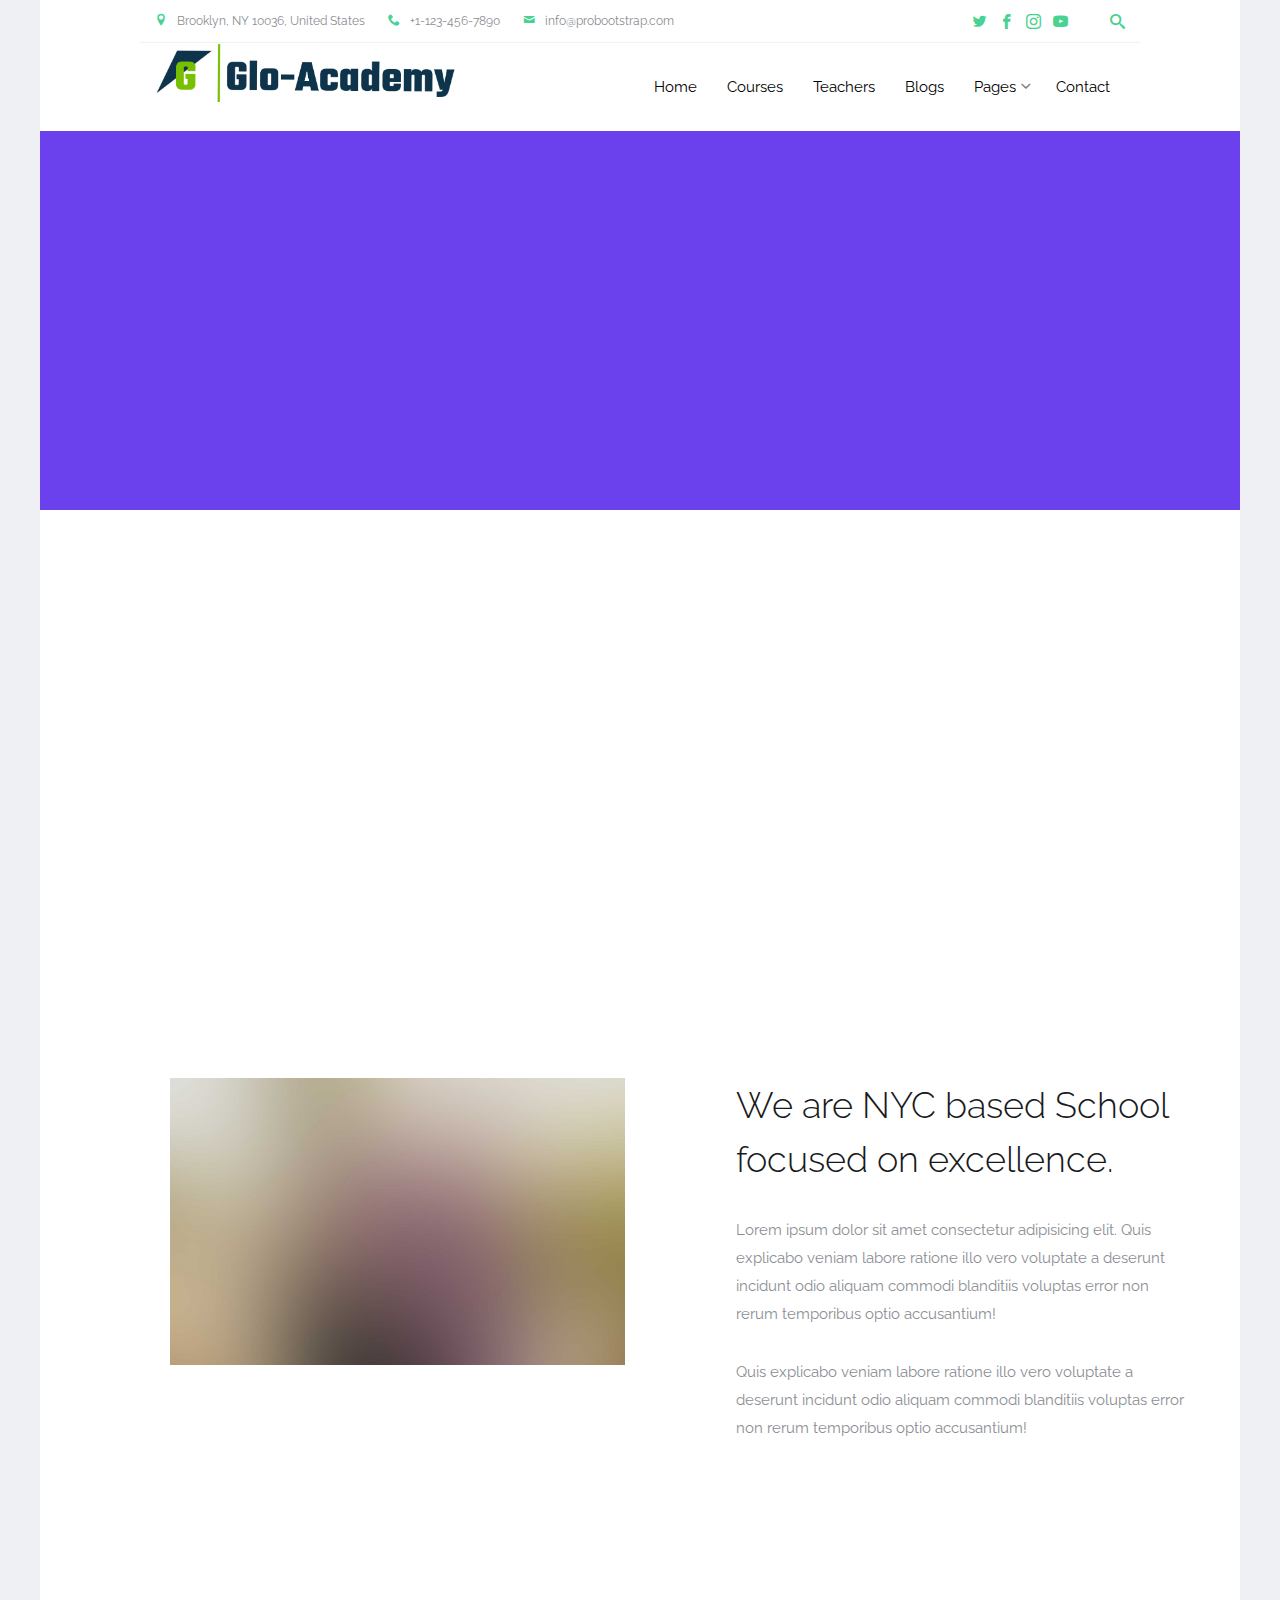
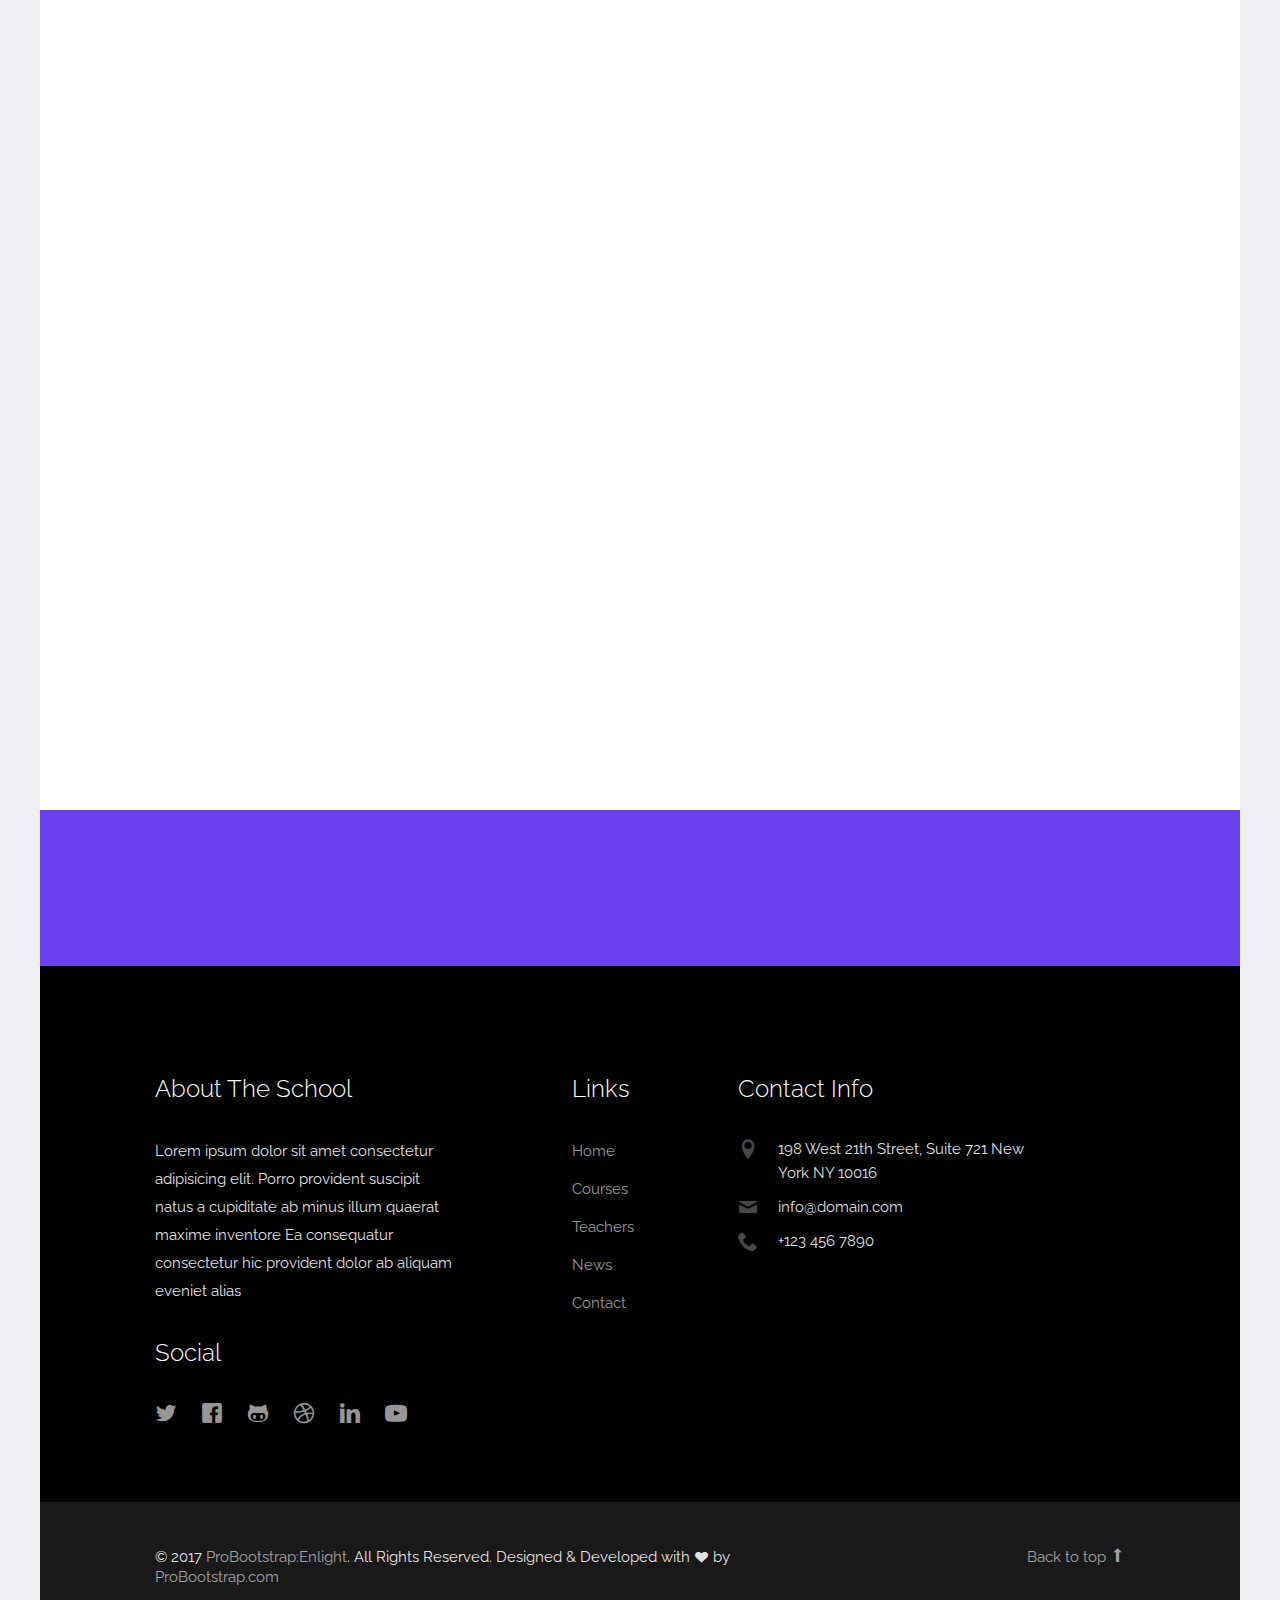
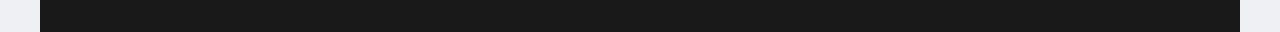
==== about.html @ 47e0570c "My first commit" ====
<!DOCTYPE html>

<!-- 
  Theme Name: Enlight
  Theme URL: https://probootstrap.com/enlight-free-education-responsive-bootstrap-website-template
  Author: ProBootstrap.com
  Author URL: https://probootstrap.com
  License: Released for free under the Creative Commons Attribution 3.0 license (probootstrap.com/license)
-->
<html lang="en">
  <head>
    <meta charset="utf-8">
    <meta name="viewport" content="width=device-width, initial-scale=1">
    <title>About:Glo-Academy </title>
    <meta name="description" content="Free Bootstrap Theme by ProBootstrap.com">
    <meta name="keywords" content="free website templates, free bootstrap themes, free template, free bootstrap, free website template">
    
    <link href="https://fonts.googleapis.com/css?family=Raleway:300,400,500,700|Open+Sans" rel="stylesheet">
    <link rel="stylesheet" href="css/styles-merged.css">
    <link rel="stylesheet" href="css/style.min.css">
    <link rel="stylesheet" href="css/custom.css">

    <!--[if lt IE 9]>
      <script src="js/vendor/html5shiv.min.js"></script>
      <script src="js/vendor/respond.min.js"></script>
    <![endif]-->
  </head>
  <body>

    <div class="probootstrap-search" id="probootstrap-search">
      <a href="#" class="probootstrap-close js-probootstrap-close"><i class="icon-cross"></i></a>
      <form action="#">
        <input type="search" name="s" id="search" placeholder="Search a keyword and hit enter...">
      </form>
    </div>
    
    <div class="probootstrap-page-wrapper">
      <!-- Fixed navbar -->
      
      <div class="probootstrap-header-top">
        <div class="container">
          <div class="row">
            <div class="col-lg-9 col-md-9 col-sm-9 probootstrap-top-quick-contact-info">
              <span><i class="icon-location2"></i>Brooklyn, NY 10036, United States</span>
              <span><i class="icon-phone2"></i>+1-123-456-7890</span>
              <span><i class="icon-mail"></i>info@probootstrap.com</span>
            </div>
            <div class="col-lg-3 col-md-3 col-sm-3 probootstrap-top-social">
              <ul>
                <li><a href="#"><i class="icon-twitter"></i></a></li>
                <li><a href="#"><i class="icon-facebook2"></i></a></li>
                <li><a href="#"><i class="icon-instagram2"></i></a></li>
                <li><a href="#"><i class="icon-youtube"></i></a></li>
                <li><a href="#" class="probootstrap-search-icon js-probootstrap-search"><i class="icon-search"></i></a></li>
              </ul>
            </div>
          </div>
        </div>
      </div>
      <nav class="navbar navbar-default probootstrap-navbar">
        <div class="container">
          <div class="navbar-header">
            <div class="btn-more js-btn-more visible-xs">
              <a href="#"><i class="icon-dots-three-vertical "></i></a>
            </div>
            <button type="button" class="navbar-toggle collapsed" data-toggle="collapse" data-target="#navbar-collapse" aria-expanded="false" aria-controls="navbar">
              <span class="sr-only">Toggle navigation</span>
              <span class="icon-bar"></span>
              <span class="icon-bar"></span>
              <span class="icon-bar"></span>
            </button>
            <!-- <a class="navbar-brand" href="index.html" title="ProBootstrap:Glo-Academy">Glo-Academy</a> -->
            <a href="index.html" ><img style="width: 8cm;" src="./img/Glo-logo.png" alt="logo"></a>
          </div>

          <div id="navbar-collapse" class="navbar-collapse collapse">
            <ul class="nav navbar-nav navbar-right">
              <li><a href="index.html">Home</a></li>
              <li><a href="courses.html">Courses</a></li>
              <li><a href="teachers.html">Teachers</a></li>
              <li><a href="blogs.html">Blogs</a></li>
              <li class="dropdown">
                <a href="#" data-toggle="dropdown" class="dropdown-toggle">Pages</a>
                <ul class="dropdown-menu">
                  <li class="active"><a href="about.html">About Us</a></li>
                  <li><a href="courses.html">Courses</a></li>
                  <li><a href="course-single.html">Course Single</a></li>
                  <li><a href="gallery.html">Gallery</a></li>
                  <li class="dropdown-submenu dropdown">
                    <a href="#" data-toggle="dropdown" class="dropdown-toggle"><span>Sub Menu</span></a>
                    <ul class="dropdown-menu">
                      <li><a href="#">Second Level Menu</a></li>
                      <li><a href="#">Second Level Menu</a></li>
                      <li><a href="#">Second Level Menu</a></li>
                      <li><a href="#">Second Level Menu</a></li>
                    </ul>
                  </li>
                  <li><a href="news.html">News</a></li>
                </ul>
              </li>
              <li><a href="contact.html">Contact</a></li>
            </ul>
          </div>
        </div>
      </nav>
      
      <section class="probootstrap-section probootstrap-section-colored">
        <div class="container">
          <div class="row">
            <div class="col-md-12 text-left section-heading probootstrap-animate">
              <h1>About The School</h1>
            </div>
          </div>
        </div>
      </section>

      <section class="probootstrap-section">
        <div class="container">
          <div class="row">
            <div class="col-md-12">
              <div class="probootstrap-flex-block">
                <div class="probootstrap-text probootstrap-animate">
                  <div class="text-uppercase probootstrap-uppercase">History</div>
                  <h3>Take A Look at How We Begin</h3>
                  <p>glo-Academy is the Global Auto Systems Education Services unit that provides Package based / paced learning and training for all individuals at affordable rates and convenient times</p>
                  <p><a href="#" class="btn btn-primary">Learn More</a></p>
                </div>
                <div class="probootstrap-image probootstrap-animate" style="background-image: url(img/slider_4.jpg)">
                  <a href="https://vimeo.com/45830194" class="btn-video popup-vimeo"><i class="icon-play3"></i></a>
                </div>
              </div>
            </div>
          </div>
        </div>
      </section>


      
      
      <section class="probootstrap-section">
        <div class="container">
          
          <div class="col-md-6">
            <p>
              <img src="img/slider_1.jpg" alt="Free Bootstrap Template by ProBootstrap.com" class="img-responsive">
            </p>
          </div>
          <div class="col-md-6 col-md-push-1">
            <h2>We are NYC based School focused on excellence.</h2>
            <p>Lorem ipsum dolor sit amet consectetur adipisicing elit. Quis explicabo veniam labore ratione illo vero voluptate a deserunt incidunt odio aliquam commodi blanditiis voluptas error non rerum temporibus optio accusantium!</p>
            <p>Quis explicabo veniam labore ratione illo vero voluptate a deserunt incidunt odio aliquam commodi blanditiis voluptas error non rerum temporibus optio accusantium!</p>
          </div>
          

        </div>
      </section>


      <section class="probootstrap-section">
        <div class="container">
          <div class="row">
            <div class="col-md-6 col-md-offset-3 text-center section-heading probootstrap-animate">
              <h2>Why Choose Enlight School</h2>
              <p class="lead">Lorem ipsum dolor sit amet consectetur adipisicing elit. Iusto provident qui tempore natus quos quibusdam soluta at.</p>
            </div>
          </div>
          <div class="row">
            <div class="col-md-6">
              <div class="service left-icon probootstrap-animate">
                <div class="icon"><i class="icon-checkmark"></i></div>
                <div class="text">
                  <h3>Consectetur Adipisicing</h3>
                  <p>Lorem ipsum dolor sit amet consectetur adipisicing elit. Iusto provident qui tempore natus quos quibusdam soluta at.</p>
                </div>  
              </div>
              <div class="service left-icon probootstrap-animate">
                <div class="icon"><i class="icon-checkmark"></i></div>
                <div class="text">
                  <h3>Aliquid Dolorum Saepe</h3>
                  <p>Lorem ipsum dolor sit amet consectetur adipisicing elit. Iusto provident qui tempore natus quos quibusdam soluta at.</p>
                </div>
              </div>
              <div class="service left-icon probootstrap-animate">
                <div class="icon"><i class="icon-checkmark"></i></div>
                <div class="text">
                  <h3>Eveniet Tempora Anisi</h3>
                  <p>Lorem ipsum dolor sit amet consectetur adipisicing elit. Iusto provident qui tempore natus quos quibusdam soluta at.</p>
                </div>
              </div>
            </div>
            <div class="col-md-6">
              <div class="service left-icon probootstrap-animate">
                <div class="icon"><i class="icon-checkmark"></i></div>
                <div class="text">
                  <h3>Laboriosam Quod Dignissimos</h3>
                  <p>Lorem ipsum dolor sit amet consectetur adipisicing elit. Iusto provident qui tempore natus quos quibusdam soluta at.</p>
                </div>  
              </div>
              
              <div class="service left-icon probootstrap-animate">
                <div class="icon"><i class="icon-checkmark"></i></div>
                <div class="text">
                  <h3>Asperiores Maxime Modi</h3>
                  <p>Lorem ipsum dolor sit amet consectetur adipisicing elit. Iusto provident qui tempore natus quos quibusdam soluta at.</p>
                </div>
              </div>
              
              <div class="service left-icon probootstrap-animate">
                <div class="icon"><i class="icon-checkmark"></i></div>
                <div class="text">
                  <h3>Libero Maxime Molestiae</h3>
                  <p>Lorem ipsum dolor sit amet consectetur adipisicing elit. Iusto provident qui tempore natus quos quibusdam soluta at.</p>
                </div>
              </div>

            </div>
          </div>
          <!-- END row -->
        </div>
      </section>
      
      <section class="probootstrap-cta">
        <div class="container">
          <div class="row">
            <div class="col-md-12">
              <h2 class="probootstrap-animate" data-animate-effect="fadeInRight">Get your admission now!</h2>
              <a href="#" role="button" class="btn btn-primary btn-lg btn-ghost probootstrap-animate" data-animate-effect="fadeInLeft">Enroll</a>
            </div>
          </div>
        </div>
      </section>
      <footer class="probootstrap-footer probootstrap-bg">
        <div class="container">
          <div class="row">
            <div class="col-md-4">
              <div class="probootstrap-footer-widget">
                <h3>About The School</h3>
                <p>Lorem ipsum dolor sit amet consectetur adipisicing elit. Porro provident suscipit natus a cupiditate ab minus illum quaerat maxime inventore Ea consequatur consectetur hic provident dolor ab aliquam eveniet alias</p>
                <h3>Social</h3>
                <ul class="probootstrap-footer-social">
                  <li><a href="#"><i class="icon-twitter"></i></a></li>
                  <li><a href="#"><i class="icon-facebook"></i></a></li>
                  <li><a href="#"><i class="icon-github"></i></a></li>
                  <li><a href="#"><i class="icon-dribbble"></i></a></li>
                  <li><a href="#"><i class="icon-linkedin"></i></a></li>
                  <li><a href="#"><i class="icon-youtube"></i></a></li>
                </ul>
              </div>
            </div>
            <div class="col-md-3 col-md-push-1">
              <div class="probootstrap-footer-widget">
                <h3>Links</h3>
                <ul>
                  <li><a href="#">Home</a></li>
                  <li><a href="#">Courses</a></li>
                  <li><a href="#">Teachers</a></li>
                  <li><a href="#">News</a></li>
                  <li><a href="#">Contact</a></li>
                </ul>
              </div>
            </div>
            <div class="col-md-4">
              <div class="probootstrap-footer-widget">
                <h3>Contact Info</h3>
                <ul class="probootstrap-contact-info">
                  <li><i class="icon-location2"></i> <span>198 West 21th Street, Suite 721 New York NY 10016</span></li>
                  <li><i class="icon-mail"></i><span>info@domain.com</span></li>
                  <li><i class="icon-phone2"></i><span>+123 456 7890</span></li>
                </ul>
              </div>
            </div>
           
          </div>
          <!-- END row -->
          
        </div>

        <div class="probootstrap-copyright">
          <div class="container">
            <div class="row">
              <div class="col-md-8 text-left">
                <p>&copy; 2017 <a href="https://probootstrap.com/">ProBootstrap:Enlight</a>. All Rights Reserved. Designed &amp; Developed with <i class="icon icon-heart"></i> by <a href="https://probootstrap.com/">ProBootstrap.com</a></p>
              </div>
              <div class="col-md-4 probootstrap-back-to-top">
                <p><a href="#" class="js-backtotop">Back to top <i class="icon-arrow-long-up"></i></a></p>
              </div>
            </div>
          </div>
        </div>
      </footer>

    </div>
    <!-- END wrapper -->
    

    <script src="js/scripts.min.js"></script>
    <script src="js/main.min.js"></script>
    <script src="js/custom.js"></script>

  </body>
</html>
---- css/style.min.css ----
/*!==============================
 * Theme Name: Enlight
 * Theme URL: https://probootstrap.com/enlight-free-education-responsive-bootstrap-website-template
 * Author: ProBootstrap.com
 * Author URL: https://probootstrap.com
 * License: Released for free under the Creative Commons Attribution 3.0 license (probootstrap.com/license)
 */body,h1,h2,h3,h4,h5,h6{font-family:Raleway,Arial,sans-serif}.probootstrap-header-top,a{-webkit-transition:.3s all}@font-face{font-family:icomoon;src:url(../fonts/icomoon/icomoon.eot?1z9v6x);src:url(../fonts/icomoon/icomoon.eot?1z9v6x#iefix) format("embedded-opentype"),url(../fonts/icomoon/icomoon.ttf?1z9v6x) format("truetype"),url(../fonts/icomoon/icomoon.woff?1z9v6x) format("woff"),url(../fonts/icomoon/icomoon.svg?1z9v6x#icomoon) format("svg");font-weight:400;font-style:normal}html{overflow-x:hidden}body{background:#EFF0F4;color:#8b8e94;line-height:28px;font-size:15px}h1,h2,h3,h4,h5,h6{color:#181920;line-height:1.5;font-weight:300;margin:0 0 30px}h1{font-size:46px}h2,h4{font-size:36px}h3{font-size:28px}h5,h6{font-size:14px}ol,p,ul{margin-bottom:30px}a{transition:.3s all;color:#6a41ed}a:active,a:focus,a:hover{color:#582aeb;text-decoration:none}.flexslider .probootstrap-heading,.hero-text-heading,.probootstrap-hero h1{font-size:52px;margin-bottom:10px;margin-top:0;line-height:64px;color:#fff;font-weight:300}@media screen and (max-width:768px){.flexslider .probootstrap-heading,.hero-text-heading,.probootstrap-hero h1{font-size:40px;line-height:1.5}.probootstrap-header-top{display:none}.probootstrap-header-top.active{display:block}}.probootstrap-navbar .dropdown-submenu>a:before,.probootstrap-navbar .dropdown>a:before{font-family:icomoon;font-style:normal;font-weight:400;line-height:1;speak:none;font-variant:normal;-webkit-font-smoothing:antialiased;-moz-osx-font-smoothing:grayscale}@media screen and (max-width:480px){.flexslider .probootstrap-heading,.hero-text-heading,.probootstrap-hero h1{font-size:30px}}.flexslider .probootstrap-subheading,.hero-text-subheading,.probootstrap-hero p{font-size:16px;color:rgba(255,255,255,.9)}.flexslider .probootstrap-subheading:last-child,.hero-text-subheading:last-child,.probootstrap-hero p:last-child{margin-bottom:0}.probootstrap-page-wrapper{max-width:1500px;margin:0 auto;background:#fff}@media screen and (max-width:1500px){.probootstrap-page-wrapper{max-width:1200px}.probootstrap-page-wrapper .container{max-width:1000px}}@media screen and (max-width:1200px){.probootstrap-page-wrapper{max-width:960px}.probootstrap-page-wrapper .container{max-width:900px}}.probootstrap-sidebar-inner{background:#fff;padding:40px;margin-bottom:40px;-webkit-box-shadow:0 2px 20px 0 rgba(0,0,0,.1);box-shadow:0 2px 20px 0 rgba(0,0,0,.1)}.probootstrap-side-menu{padding:0;margin:0}.probootstrap-side-menu li{padding:0;margin:0 0 20px;list-style:none;font-size:16px}.probootstrap-side-menu li.active,.probootstrap-side-menu li.active a{color:#000}.probootstrap-header-top{margin-top:0;position:relative;transition:.3s all}.probootstrap-header-top>.container{border-bottom:1px solid #f2f2f2}.probootstrap-top-quick-contact-info{padding-top:7px;padding-bottom:7px;font-size:12px}.probootstrap-top-quick-contact-info span{display:inline-block;margin-right:20px}.probootstrap-top-quick-contact-info span i{display:inline-block;margin-right:10px;color:#49D292}.probootstrap-top-social{text-align:right}.probootstrap-top-social ul{padding:0;margin:5px 0 0}.probootstrap-top-social ul li{list-style:none;padding:0;margin:0;display:inline-block}.probootstrap-top-social ul li a{display:inline-block;padding:4px;color:#49D292}.probootstrap-top-social ul li:last-child a{padding-right:0}.probootstrap-search-icon{margin-left:30px}.probootstrap-navbar{border:none;-webkit-box-shadow:none;box-shadow:none;border-radius:0;margin-bottom:0;background:#fff;-webkit-transition:.3s all;transition:.3s all}@media screen and (max-width:768px){.probootstrap-top-social{text-align:left}.probootstrap-navbar{background:#fff;-webkit-box-shadow:0 2px 10px 0 rgba(0,0,0,.1);box-shadow:0 2px 10px 0 rgba(0,0,0,.1)}}.probootstrap-navbar .btn-more{position:absolute;right:80px;top:13px;z-index:100}.probootstrap-navbar .btn-more a{color:#b3b2b2}.probootstrap-navbar .btn-more a:hover{color:#1a1919}.probootstrap-navbar .navbar-toggle:focus,.probootstrap-navbar .navbar-toggle:hover{background-color:transparent}.probootstrap-navbar .navbar-toggle{border:none}.probootstrap-navbar .navbar-toggle span.icon-bar{-webkit-transition:all .15s;transition:all .15s}.probootstrap-navbar .navbar-toggle span:nth-child(2){-webkit-transform:rotate(45deg);transform:rotate(45deg);-webkit-transform-origin:10% 10%;transform-origin:10% 10%}.probootstrap-navbar .navbar-toggle span:nth-child(3){opacity:0}.probootstrap-navbar .navbar-toggle span:nth-child(4){-webkit-transform:rotate(-45deg);transform:rotate(-45deg);-webkit-transform-origin:10% 90%;transform-origin:10% 90%}.probootstrap-navbar .navbar-toggle.collapsed span:nth-child(2),.probootstrap-navbar .navbar-toggle.collapsed span:nth-child(4){-webkit-transform:rotate(0);transform:rotate(0)}.probootstrap-navbar .navbar-toggle.collapsed span:nth-child(3){opacity:1}.probootstrap-navbar .navbar-brand,.probootstrap-navbar .navbar-nav>li>a,.probootstrap-navbar .parent-nav-link-padding{margin-left:15px;margin-right:15px;padding:34px 0}.probootstrap-navbar .dropdown-header{color:rgba(255,255,255,.2);padding-left:10px;text-transform:uppercase}.probootstrap-navbar .dropdown>a{padding-right:10px!important;position:relative;display:block}@media screen and (max-width:480px){.probootstrap-navbar .btn-more{right:70px}.probootstrap-navbar .dropdown>a{display:block;padding-right:0}}.probootstrap-navbar .dropdown>a:before{text-transform:none;position:absolute;top:50%;right:0;margin-right:-10px;margin-top:-11px;content:"\e924";font-size:20px;color:rgba(0,0,0,.5);-webkit-transition:.3s all;transition:.3s all}@media screen and (max-width:768px){.probootstrap-navbar .navbar-brand,.probootstrap-navbar .navbar-nav>li>a,.probootstrap-navbar .parent-nav-link-padding{padding-top:15px!important;padding-bottom:15px!important}.probootstrap-navbar .dropdown>a:before{color:rgba(0,0,0,.2)}}.probootstrap-navbar .dropdown>a:hover:before{-webkit-transform:rotate(180deg);transform:rotate(180deg)}.probootstrap-navbar .dropdown.open>a,.probootstrap-navbar .dropdown:active>a,.probootstrap-navbar .dropdown:focus>a,.probootstrap-navbar .dropdown:hover>a{-webkit-transition:.3s all;transition:.3s all}.probootstrap-navbar .dropdown.open>a:before,.probootstrap-navbar .dropdown:active>a:before,.probootstrap-navbar .dropdown:focus>a:before,.probootstrap-navbar .dropdown:hover>a:before{-webkit-transform:rotate(180deg);transform:rotate(180deg)}.probootstrap-navbar .dropdown>.dropdown-menu>li a{padding:10px;color:rgba(255,255,255,.8)}.probootstrap-navbar .dropdown>.dropdown-menu>li a:hover,.probootstrap-navbar .dropdown>.dropdown-menu>li.open>a,.probootstrap-navbar .dropdown>.dropdown-menu>li:active>a,.probootstrap-navbar .dropdown>.dropdown-menu>li:focus>a,.probootstrap-navbar .dropdown>.dropdown-menu>li:hover>a{color:#49D292;background:#fff;border-top:none}.probootstrap-navbar .dropdown>.dropdown-menu>li.dropdown-submenu.open>a,.probootstrap-navbar .dropdown>.dropdown-menu>li.dropdown-submenu:active>a,.probootstrap-navbar .dropdown>.dropdown-menu>li.dropdown-submenu:focus>a,.probootstrap-navbar .dropdown>.dropdown-menu>li.dropdown-submenu:hover>a{border-top:none}.probootstrap-navbar .dropdown>.dropdown-menu>li.dropdown-submenu.open>a:before,.probootstrap-navbar .dropdown>.dropdown-menu>li.dropdown-submenu:active>a:before,.probootstrap-navbar .dropdown>.dropdown-menu>li.dropdown-submenu:focus>a:before,.probootstrap-navbar .dropdown>.dropdown-menu>li.dropdown-submenu:hover>a:before{color:#000}.probootstrap-navbar .dropdown>.dropdown-menu>li.active>a{color:#fff}.probootstrap-navbar .navbar-right .dropdown-menu{right:auto}.probootstrap-navbar .dropdown-menu{border:none;background:#49D292;border-radius:0;-webkit-box-shadow:0 0 7px 0 rgba(0,0,0,.15);box-shadow:0 0 7px 0 rgba(0,0,0,.15);min-width:200px;white-space:normal;word-wrap:break-word}.probootstrap-search,.probootstrap-service-2 .image .image-bg img{min-width:100%;min-height:100%}.probootstrap-navbar .dropdown-menu a{white-space:normal}@media screen and (max-width:768px){.probootstrap-navbar .dropdown-menu{width:100%;padding:10px 15px}.probootstrap-navbar .dropdown-menu a{color:#fff}}.probootstrap-navbar .navbar-brand{padding-top:0!important;padding-bottom:0!important;font-size:30px;text-transform:uppercase;background:url(../img/Glo-logo.png) left 100% no-repeat;top:24px;position:relative;width:160px;height:43px;text-indent:-999999px;-webkit-transition:.2s all;transition:.2s all}@media screen and (max-width:768px){.probootstrap-navbar .navbar-brand{top:5px!important;background-position:left 100%}}@media screen and (max-width:480px){.probootstrap-navbar .navbar-brand{top:6px!important}}@media only screen and (-webkit-min-device-pixel-ratio:2),only screen and (min--moz-device-pixel-ratio:2),only screen and (min-device-pixel-ratio:2),only screen and (min-resolution:192dpi),only screen and (min-resolution:2dppx){.probootstrap-navbar .navbar-brand{position:relative;width:160px;height:43px;background:url(../img/Glo-logo.png) left 100% no-repeat;background-size:cover}}.probootstrap-navbar .navbar-nav>li>a{color:#000;font-size:15px;position:relative}@media screen and (max-width:768px){.probootstrap-navbar .navbar-nav>li>a{padding-top:8px;padding-bottom:8px;color:rgba(0,0,0,.7)}}.probootstrap-navbar .navbar-nav>li>a:active,.probootstrap-navbar .navbar-nav>li>a:focus,.probootstrap-navbar .navbar-nav>li>a:hover{color:rgba(0,0,0,.7)}.probootstrap-navbar .navbar-nav>li.open>a,.probootstrap-navbar .navbar-nav>li.open>a:focus,.probootstrap-navbar .navbar-nav>li.open>a:hover{background:0 0}.probootstrap-navbar .navbar-nav>li.active>a{background:0 0!important;color:#49D292!important}.probootstrap-navbar .navbar-nav .dropdown li.active>a,.probootstrap-navbar .navbar-nav>li.active>a:active,.probootstrap-navbar .navbar-nav>li.active>a:focus,.probootstrap-navbar .navbar-nav>li.active>a:hover{background:0 0}.probootstrap-navbar .navbar-nav>li>.dropdown-menu:before{border:1px solid #49D292;content:"";position:absolute;top:-20px;left:40px;border-color:rgba(73,210,146,0);border-bottom-color:#49D292;border-width:10px;margin-left:-10px}@media screen and (max-width:768px){.probootstrap-navbar .navbar-nav>li.active>a{color:rgba(0,0,0,.7)!important}.probootstrap-navbar .navbar-nav>li>.dropdown-menu:before{display:none}}.probootstrap-navbar .dropdown-submenu{position:relative}.probootstrap-navbar .dropdown-submenu .dropdown-menu{top:0;left:100%;margin-top:-1px}.probootstrap-navbar .dropdown-submenu>a{display:block}.probootstrap-navbar .dropdown-submenu>a:before{text-transform:none;position:absolute;top:50%;right:0;margin-right:10px;margin-top:-11px;content:"\e926";font-size:20px;color:rgba(0,0,0,.5);-webkit-transition:.3s all;transition:.3s all}@media screen and (max-width:768px){.probootstrap-navbar .dropdown-submenu>a:before{color:rgba(0,0,0,.2)}}.probootstrap-navbar .dropdown-submenu>a:hover:before{color:rgba(0,0,0,.3);-webkit-transform:rotate(180deg);transform:rotate(180deg)}.probootstrap-navbar.scrolled{background:#fff;-webkit-box-shadow:0 1px 3px 0 rgba(0,0,0,.09);box-shadow:0 1px 3px 0 rgba(0,0,0,.09)}.probootstrap-navbar.scrolled .navbar-brand,.probootstrap-navbar.scrolled .navbar-nav>li>a,.probootstrap-navbar.scrolled .parent-nav-link-padding{padding-top:20px;padding-bottom:20px}.probootstrap-navbar.scrolled .navbar-brand{top:10px;background-position:left 100%}.probootstrap-navbar.scrolled .dropdown>a:before{color:rgba(0,0,0,.4)}.probootstrap-navbar.scrolled .navbar-nav>li>a{color:rgba(0,0,0,.7)}.probootstrap-navbar.scrolled .navbar-nav>li>a:hover{color:rgba(0,0,0,.7)!important}.probootstrap-navbar.scrolled .navbar-nav>li.active>a{color:#000!important}.container-fluid .navbar-brand{margin-left:15px}.container-fluid .dropdown-submenu{position:relative}.container-fluid .dropdown-submenu .dropdown-menu{top:0;left:auto;right:100%;margin-top:-1px}.probootstrap-hero{background-size:cover;background-position:center center}.probootstrap-hero>.overlay{position:absolute;top:0;left:0;right:0;bottom:0;background:rgba(0,0,0,.3);z-index:1}.probootstrap-hero>.container{position:relative;z-index:2}.probootstrap-hero .probootstrap-hero-text{padding-top:200px;padding-bottom:200px}@media screen and (max-width:768px){.probootstrap-navbar.scrolled .navbar-nav>li.active>a{color:#000!important}.probootstrap-hero .probootstrap-hero-text{padding-top:50px;padding-bottom:50px}}.probootstrap-hero.probootstrap-sm-hero .probootstrap-hero-text{padding-top:150px;padding-bottom:150px}@media screen and (max-width:768px){.probootstrap-hero.probootstrap-sm-hero .probootstrap-hero-text{padding-top:50px;padding-bottom:50px}}.probootstrap-hero.probootstrap-xs-hero .probootstrap-hero-text{padding-top:90px;padding-bottom:90px}@media screen and (max-width:768px){.probootstrap-hero.probootstrap-xs-hero .probootstrap-hero-text{padding-top:50px;padding-bottom:50px}}.probootstrap-hero .btn{position:relative;font-size:18px;width:200px}@media screen and (max-width:480px){.container-fluid .dropdown-submenu:hover>.dropdown-menu,.probootstrap-navbar .dropdown-submenu:hover>.dropdown-menu{display:block}.probootstrap-hero .btn{width:100%;margin-bottom:10px}}.probootstrap-hero .btn.btn-primary{text-transform:uppercase;padding:15px 20px}.probootstrap-hero.probootstrap-hero-colored{background:#6a41ed}.probootstrap-hero.probootstrap-hero-colored h1{color:#fff}.probootstrap-hero.probootstrap-hero-colored p{color:rgba(255,255,255,.8)}.probootstrap-feature-showcase{margin-top:100px;position:relative}.probootstrap-home-showcase-wrap{width:100%}.probootstrap-home-showcase-wrap .probootstrap-home-showcase-inner{-webkit-box-shadow:0 0 40px 0 rgba(0,0,0,.08);box-shadow:0 0 40px 0 rgba(0,0,0,.08);z-index:1;height:500px;overflow:hidden;width:100%;position:relative}@media screen and (max-width:768px){.probootstrap-feature-showcase{margin-top:0}.probootstrap-home-showcase-wrap .probootstrap-home-showcase-inner{height:100%}}.probootstrap-home-showcase-wrap .probootstrap-home-showcase-inner .probootstrap-chrome{background:#dddde0;padding:15px;border-radius:5px 5px 0 0;position:relative}.probootstrap-home-showcase-wrap .probootstrap-home-showcase-inner .probootstrap-chrome>div{position:absolute;left:10px;top:50%;margin-top:-3px}.probootstrap-home-showcase-wrap .probootstrap-home-showcase-inner .probootstrap-chrome>div>span{width:5px;height:5px;display:block;float:left;margin-right:4px;background:#898991;border-radius:50%}@media screen and (max-width:768px){.probootstrap-home-showcase-wrap .probootstrap-image-showcase{height:400px}}@media screen and (max-width:480px){.probootstrap-home-showcase-wrap .probootstrap-image-showcase{height:200px}.probootstrap-cta h2{text-align:center}}.probootstrap-home-showcase-wrap .probootstrap-image-showcase>ul{padding:0;margin:0;position:relative}.probootstrap-home-showcase-wrap .probootstrap-image-showcase>ul>li{padding:0;margin:0;list-style:none;position:absolute;top:0;bottom:0;height:100%;width:100%;opacity:0;visibility:hidden;-webkit-transition:.3s all;transition:.3s all}.probootstrap-home-showcase-wrap .probootstrap-image-showcase>ul>li img{max-width:100%}.probootstrap-home-showcase-wrap .probootstrap-image-showcase>ul>li.active{opacity:1;visibility:visible}.probootstrap-showcase-nav{margin-top:30px}.probootstrap-showcase-nav ul{padding:0;margin:0}.probootstrap-showcase-nav ul li{margin:0 0 15px;padding:0 0 0 20px;list-style:none}.probootstrap-showcase-nav ul li>a{color:rgba(0,0,0,.5);margin-bottom:10px;font-weight:700;text-transform:uppercase}.probootstrap-showcase-nav ul li p{display:none}.probootstrap-showcase-nav ul li.active{padding:20px;background:#fff;border-radius:4px;-webkit-box-shadow:0 0 40px 0 rgba(0,0,0,.08);box-shadow:0 0 40px 0 rgba(0,0,0,.08)}.probootstrap-showcase-nav ul li.active>a{color:#6a41ed;padding-left:0;display:block}.probootstrap-showcase-nav ul li.active p{display:block;font-size:13px;line-height:20px;margin-bottom:0}.btn{border:none;border-radius:30px;padding-left:30px;padding-right:30px}.btn:active{-webkit-transition:.2s all;transition:.2s all;-webkit-transform:scale(.95);transform:scale(.95);-webkit-box-shadow:none;box-shadow:none}.btn.btn-lg{line-height:1.5}.btn.btn-primary{border:1px solid #49D292;background:#49D292;color:#fff}.btn.btn-primary:active,.btn.btn-primary:focus,.btn.btn-primary:hover{background:#51d497}.btn.btn-primary:active,.btn.btn-primary:focus{outline:0;border:1px solid #49D292}.btn.btn-ghost{background:0 0;border:1px solid #49D292;color:#49D292}.btn.btn-ghost:hover{background:#49D292;color:#fff}.btn.btn-ghost:active,.btn.btn-ghost:focus{outline:0;background:0 0;color:#49D292;border:1px solid #49D292}.probootstrap-section{padding:7em 0;position:relative}.probootstrap-section.probootstrap-section-sm{padding:3em 0}.probootstrap-section.probootstrap-border-top{border-top:1px solid rgba(0,0,0,.1)}.probootstrap-section.probootstrap-border-bottom{border-bottom:1px solid rgba(0,0,0,.1)}.probootstrap-section>.container.probootstrap-border-top{padding-top:50px;border-top:1px solid rgba(0,0,0,.1)}.probootstrap-section.probootstrap-section-colored{background:#6a41ed}.probootstrap-section.probootstrap-section-colored .section-heading h2{color:#fff}.probootstrap-section.probootstrap-section-colored .section-heading p{color:rgba(255,255,255,.6)}.probootstrap-section.probootstrap-bg-white{background:#fff}.probootstrap-section.probootstrap-bg{background-size:cover;background-repeat:no-repeat;background-position:center center}.probootstrap-section.probootstrap-bg:before{position:absolute;content:"";background:rgba(0,0,0,.4);top:0;left:0;right:0;bottom:0}.section-heading{margin-bottom:70px}.section-heading h1{color:#fff}@media screen and (max-width:768px){.probootstrap-section{padding:3em 0}.section-heading h1{font-size:24px;line-height:24px}}.section-heading h2{line-height:40px;font-size:40px;font-weight:300}@media screen and (max-width:768px){.section-heading h2{font-size:24px;line-height:24px}.section-heading p{font-size:16px}}.lead{font-size:18px;line-height:32px}.probootstrap-cta{padding:3em 0;background:#6a41ed;color:#fff}.probootstrap-cta h2{margin:12px 0 0;padding:0;color:#fff;float:left;line-height:1.5;font-weight:300}@media screen and (max-width:768px){.probootstrap-cta h2{float:none;width:100%;margin:0 0 30px}}.probootstrap-cta .btn{float:right;margin-top:10px}@media screen and (max-width:768px){.probootstrap-cta .btn{float:none;width:100%;margin-top:0}}.probootstrap-cta .btn.btn-ghost{width:200px;border:1px solid #fff;color:#fff}@media screen and (max-width:480px){.probootstrap-cta .btn.btn-ghost{width:100%}}.probootstrap-cta .btn.btn-ghost:hover{background:#fff;color:#6a41ed}.probootstrap-footer{padding:7em 0 0;background:#000;color:rgba(255,255,255,.9)}.probootstrap-footer a{color:rgba(255,255,255,.6)}.probootstrap-footer a:hover{color:#fff}.probootstrap-footer .probootstrap-copyright{padding:3em 0;margin-top:20px;background:#1a1919}@media screen and (max-width:768px){.probootstrap-footer{padding:3em 0}.probootstrap-footer .probootstrap-copyright{margin-top:0}}.probootstrap-footer .probootstrap-copyright p{line-height:20px}.probootstrap-footer .probootstrap-copyright p .icon{position:relative;top:2px}.probootstrap-footer .probootstrap-copyright p:last-child{margin-bottom:0}.probootstrap-footer .probootstrap-footer-widget{float:left;width:100%;margin-bottom:30px}.probootstrap-footer .probootstrap-footer-widget h3{color:#fff;font-size:24px;font-weight:300}.probootstrap-footer .probootstrap-footer-widget ul{margin:0;padding:0 0 20px}.probootstrap-footer .probootstrap-footer-widget ul li{margin:0 0 10px;padding:0;list-style:none}.probootstrap-footer .probootstrap-footer-widget .probootstrap-contact-info li{display:block}.probootstrap-footer .probootstrap-footer-widget .probootstrap-contact-info li i{display:table-cell;vertical-align:top;width:40px;color:rgba(255,255,255,.3)}.probootstrap-footer .probootstrap-footer-widget .probootstrap-contact-info li span{vertical-align:top;display:table-cell}.probootstrap-footer .probootstrap-back-to-top{text-align:right}.probootstrap-search{position:fixed;top:0;left:0;height:100vh;width:100vw;background:#fff;z-index:9999;-webkit-transition:.3s all;transition:.3s all;opacity:0;visibility:hidden}.probootstrap-search.active{opacity:1;visibility:visible}.probootstrap-search .probootstrap-close{color:#b3b2b2;right:30px;top:30px;position:absolute;font-size:28px}@media screen and (max-width:768px){.probootstrap-footer .probootstrap-back-to-top{text-align:left;margin-top:30px}.probootstrap-search .probootstrap-close{right:20px;top:20px}}.probootstrap-search .probootstrap-close:hover{color:#807f7f}.probootstrap-search form{position:absolute;left:50%;top:50%;-webkit-transform:translateY(-50%) translateX(-50%);transform:translateY(-50%) translateX(-50%);width:70%}@media screen and (max-width:768px){.probootstrap-search form{width:80%}}.probootstrap-search form input{color:#000;width:100%;font-size:50px;height:100px;border:none;-webkit-appearance:none;-moz-appearance:none;appearance:none;border-radius:0!important}@media screen and (max-width:768px){.probootstrap-search form input{font-size:18px;height:50px}}.probootstrap-search form input:active,.probootstrap-search form input:focus{outline:0}.probootstrap-uppercase{color:#b3b2b2;font-size:14px;margin-bottom:5px}.probootstrap-footer-social{padding:0;margin:0}.probootstrap-footer-social li{display:inline;padding:0;margin:0;list-style:none}.probootstrap-footer-social li a{padding:10px;font-size:22px}.probootstrap-footer-social li:first-child>a{padding-left:0}.probootstrap-teacher{padding:20px;border:1px solid #e6e5e5;-webkit-transition:.3s all;transition:.3s all;position:relative;top:0;margin-bottom:20px}.probootstrap-teacher .media{margin-bottom:20px}.probootstrap-teacher .media img{border-radius:50%;width:90px;margin:0 auto}.probootstrap-teacher .text h3{font-size:20px;margin:0}.probootstrap-teacher .text p{margin-bottom:10px}.probootstrap-teacher .probootstrap-footer-social li a{font-size:15px}.probootstrap-teacher .probootstrap-footer-social li.twitter a{color:#1da1f2}.probootstrap-teacher .probootstrap-footer-social li.facebook a{color:#3b5998}.probootstrap-teacher .probootstrap-footer-social li.instagram a{color:#e1306c}.probootstrap-teacher .probootstrap-footer-social li.google-plus a{color:#dd4b39}.probootstrap-teacher:focus,.probootstrap-teacher:hover{top:-10px;border:1px solid transparent;-webkit-box-shadow:0 2px 20px 0 rgba(0,0,0,.1);box-shadow:0 2px 20px 0 rgba(0,0,0,.1)}.probootstrap-counter-wrap{float:left;width:100%;margin-bottom:30px}.probootstrap-counter-wrap .probootstrap-icon,.probootstrap-counter-wrap .probootstrap-text{display:table-cell;vertical-align:top}.probootstrap-counter-wrap .probootstrap-icon{width:60px}.probootstrap-counter-wrap .probootstrap-icon i{font-size:40px;color:#49D292}.probootstrap-counter-wrap .probootstrap-text .probootstrap-counter{display:block;font-size:40px;color:#000;margin-bottom:10px;font-family:"Open Sans",Arial,sans-serif}.probootstrap-counter-wrap .probootstrap-text .probootstrap-counter-label{display:block;color:#b3b2b2;line-height:20px}.probootstrap-overlap{margin-top:-150px;position:relative}@media screen and (max-width:768px){.probootstrap-overlap{margin-top:-100px}}.probootstrap-flex-block{display:-webkit-box;display:-ms-flexbox;display:flex;-ms-flex-wrap:wrap;flex-wrap:wrap;margin-top:-200px;position:relative}.probootstrap-flex-block .probootstrap-text{width:30%;margin-right:20px;background:#fff;padding:40px;-webkit-box-shadow:0 2px 20px 0 rgba(0,0,0,.1);box-shadow:0 2px 20px 0 rgba(0,0,0,.1)}@media screen and (max-width:768px){.probootstrap-flex-block{margin-top:-100px}.probootstrap-flex-block .probootstrap-text{width:100%;margin-right:0}}.probootstrap-flex-block .probootstrap-text h3{margin:0 0 20px;padding:0;font-size:20px}.probootstrap-flex-block .probootstrap-text p:last-child{margin-bottom:0}.probootstrap-flex-block .probootstrap-image{width:67%;background-size:cover;background-repeat:no-repeat;margin-right:0;position:relative}.probootstrap-flex-block .probootstrap-image .btn-video{display:block;position:absolute;top:0;left:0;right:0;bottom:0;height:100%;width:100%}.probootstrap-flex-block .probootstrap-image .btn-video i{position:absolute;font-size:70px;color:#fff;left:50%;top:50%;-webkit-transform:translateY(-50%) translateX(-50%);transform:translateY(-50%) translateX(-50%)}.probootstrap-flex-block .probootstrap-image .btn-video:before{-webkit-transition:.3s all;transition:.3s all;background:rgba(0,0,0,.2);position:absolute;content:"";top:0;left:0;right:0;bottom:0}.probootstrap-flex-block .probootstrap-image .btn-video:hover:before{background:rgba(0,0,0,.3)}@media screen and (max-width:768px){.probootstrap-flex-block .probootstrap-image{width:100%;height:300px}}.nav-pills.probootstrap-center,.nav-tabs.probootstrap-center{text-align:center}.nav-pills.probootstrap-center>li,.nav-tabs.probootstrap-center>li{float:none;display:inline-block;zoom:1}.nav-pills.probootstrap-tabs>li>a,.nav-tabs.probootstrap-tabs>li>a{border-radius:0;padding:20px 30px;background:#49D292;color:#fff;font-size:16px;border:none!important}@media screen and (max-width:480px){.probootstrap-flex-block .probootstrap-image{height:200px}.nav-pills.probootstrap-center>li,.nav-pills.probootstrap-tabs>li>a,.nav-tabs.probootstrap-center>li,.nav-tabs.probootstrap-tabs>li>a{width:100%;display:block}}.nav-pills.probootstrap-tabs>li>a:hover,.nav-tabs.probootstrap-tabs>li>a:hover{background:#35cd86}.nav-pills.probootstrap-tabs>li>a:active,.nav-pills.probootstrap-tabs>li>a:focus,.nav-tabs.probootstrap-tabs>li>a:active,.nav-tabs.probootstrap-tabs>li>a:focus{outline:0}.nav-pills.probootstrap-tabs>li.active>a,.nav-tabs.probootstrap-tabs>li.active>a{background:#fff;color:#000}.nav-pills.probootstrap-tabs.no-border,.nav-tabs.probootstrap-tabs.no-border{border-bottom:none}.probootstrap-tab-style-1{position:absolute;bottom:1px;width:100%}@media screen and (max-width:768px){.probootstrap-tab-section{padding-bottom:0!important}.probootstrap-tab-style-1{position:relative}}.probootstrap-date,.probootstrap-location{display:block;color:#666}.probootstrap-date i,.probootstrap-location i{color:#ccc;position:relative;top:2px;width:30px;display:inline-block;zoom:1}.probootstrap-featured-news-box .probootstrap-media{position:relative;z-index:1}.probootstrap-featured-news-box .probootstrap-text{position:relative;z-index:2;background:#fff;padding:20px;-webkit-box-shadow:0 2px 10px 0 rgba(0,0,0,.05);box-shadow:0 2px 10px 0 rgba(0,0,0,.05);margin-left:10px;margin-right:10px;top:-30px;-webkit-transition:.3s all;transition:.3s all;border-bottom:3px solid #6a41ed}.probootstrap-featured-news-box .probootstrap-text h3{font-size:18px;margin:0 0 10px;line-height:22px}.probootstrap-featured-news-box .probootstrap-text p{color:#666}.probootstrap-featured-news-box:focus,.probootstrap-featured-news-box:hover{outline:0}.probootstrap-featured-news-box:focus .probootstrap-text,.probootstrap-featured-news-box:hover .probootstrap-text{background:#6a41ed;top:-40px;-webkit-box-shadow:0 2px 20px 0 rgba(0,0,0,.1);box-shadow:0 2px 20px 0 rgba(0,0,0,.1)}.probootstrap-featured-news-box:focus .probootstrap-text h3,.probootstrap-featured-news-box:hover .probootstrap-text h3{font-size:18px;margin:0 0 10px;color:#fff}.probootstrap-featured-news-box:focus .probootstrap-text p,.probootstrap-featured-news-box:hover .probootstrap-text p{color:rgba(255,255,255,.7)}.probootstrap-featured-news-box:focus .probootstrap-text .probootstrap-date,.probootstrap-featured-news-box:focus .probootstrap-text .probootstrap-location,.probootstrap-featured-news-box:hover .probootstrap-text .probootstrap-date,.probootstrap-featured-news-box:hover .probootstrap-text .probootstrap-location{color:rgba(255,255,255,.8)}.probootstrap-featured-news-box:focus .probootstrap-text .probootstrap-date i,.probootstrap-featured-news-box:focus .probootstrap-text .probootstrap-location i,.probootstrap-featured-news-box:hover .probootstrap-text .probootstrap-date i,.probootstrap-featured-news-box:hover .probootstrap-text .probootstrap-location i{color:rgba(255,255,255,.4)}.service{margin-bottom:30px;float:left;width:100%;padding:40px;border:1px solid rgba(0,0,0,.1)}.service .icon{display:block;margin-bottom:30px}.service .icon i{font-size:40px;color:#49D292}.service h3{font-size:22px;margin-bottom:20px}.service p{font-size:15px}.service.left-icon{padding:0;border:none;margin-bottom:20px!important}.service.left-icon .icon,.service.left-icon .text{display:table-cell;vertical-align:top}.service.left-icon .icon{width:70px;position:relative;top:20px}.service.left-icon .icon i{font-size:40px}.service.left-icon .text{display:table-cell}.service.left-icon h3{font-size:22px;margin-bottom:0}.service.left-icon p{font-size:14px}.service.left-icon p:last-child{margin-bottom:0}.service.hover_service{-webkit-transition:.3s all;transition:.3s all}.service.hover_service:focus,.service.hover_service:hover{-webkit-box-shadow:0 2px 20px 0 rgba(0,0,0,.1);box-shadow:0 2px 20px 0 rgba(0,0,0,.1);border:1px solid transparent}.probootstrap-service-2{display:-webkit-box;display:-ms-flexbox;display:flex;-ms-flex-wrap:wrap;flex-wrap:wrap;-webkit-box-shadow:0 2px 20px 0 rgba(0,0,0,.1);box-shadow:0 2px 20px 0 rgba(0,0,0,.1);margin-bottom:40px}.probootstrap-service-2 .image{width:40%;overflow:hidden;position:relative}.probootstrap-service-2 .text{width:60%;padding:20px}@media screen and (max-width:480px){.probootstrap-service-2 .image,.probootstrap-service-2 .text{width:100%}.probootstrap-service-2 .image{width:100%;height:200px}}.probootstrap-service-2 .image .image-bg{position:absolute;left:50%;top:50%;-webkit-transform:translateY(-50%) translateX(-50%);transform:translateY(-50%) translateX(-50%)}.probootstrap-service-2 .text h3{font-size:20px;margin:0}.probootstrap-service-2 .text p{margin-bottom:20px}.probootstrap-service-2 .text p:last-child{margin-bottom:0}.probootstrap-service-2 .text .probootstrap-meta{font-size:14px;color:#b3b2b2}.enrolled-count{display:block;margin-top:10px;font-size:12px;color:#b3b2b2;font-family:"Open Sans",Arial,sans-serif;font-style:italic}.probootstrap-gallery{width:100%;float:left}.probootstrap-gallery figure{display:block;width:32%;margin-right:2%;float:left;margin-bottom:20px}.probootstrap-gallery figure:nth-of-type(3n+3){margin-right:0}.probootstrap-gallery figure figcaption{display:none}.probootstrap-gallery img{width:100%;height:auto}.probootstrap-gallery.four-col figure{width:23.5%;margin-right:2%;float:left}.probootstrap-gallery.four-col figure:nth-of-type(4n+4){margin-right:0}.probootstrap-gallery.three-col figure{width:32%;margin-right:2%;float:left}.probootstrap-gallery.three-col figure:nth-of-type(3n+3){margin-right:0}.probootstrap-gallery.two-col figure{width:49%;margin-right:2%;float:left}.probootstrap-gallery.two-col figure:nth-of-type(2n+2){margin-right:0}.grid-item{float:left}.gutter-sizer{width:2%}.isotope .isotope-item{-webkit-transition-duration:.6s;transition-duration:.6s;-webkit-transition-property:-webkit-transform,opacity;-webkit-transition-property:opacity,-webkit-transform;transition-property:opacity,-webkit-transform;transition-property:transform,opacity;transition-property:transform,opacity,-webkit-transform}.grid-item,.grid-sizer{margin-bottom:0}.grid-item img,.grid-sizer img{max-width:100%;margin-bottom:0;transition:all .3s ease-in-out;-moz-transition:all .3s ease-in-out;-webkit-transition:all .3s ease-in-out}.two-cols .grid-item,.two-cols .grid-sizer{width:49%}@media screen and (max-width:768px){.two-cols .grid-item,.two-cols .grid-sizer{width:49%}}@media screen and (max-width:768px) and (max-width:992px){.two-cols .grid-item img,.two-cols .grid-sizer img{margin-bottom:10px}}@media screen and (max-width:768px) and (max-width:768px){.two-cols .grid-item img,.two-cols .grid-sizer img{margin-bottom:10px}}@media screen and (max-width:480px){.two-cols .grid-item,.two-cols .grid-sizer{width:100%;margin-left:0;margin-right:0}}.three-cols .grid-item,.three-cols .grid-sizer{width:32%}@media screen and (max-width:768px){.three-cols .grid-item,.three-cols .grid-sizer{width:48%;margin-bottom:10px}}@media screen and (max-width:480px){.three-cols .grid-item,.three-cols .grid-sizer{width:100%;margin-left:0;margin-right:0}}.four-cols .grid-item,.four-cols .grid-sizer{width:23.5%}@media screen and (max-width:768px){.four-cols .grid-item,.four-cols .grid-sizer{width:32%;margin-bottom:10px}}@media screen and (max-width:480px){.four-cols .grid-item,.four-cols .grid-sizer{width:100%;margin-left:0;margin-right:0}}.probootstrap-gallery-item{padding:0;margin:0 0 20px;list-style:none;float:left;cursor:pointer;position:relative}.probootstrap-gallery-item img{max-width:100%;-webkit-transition:.3s all;transition:.3s all}.probootstrap-gallery-item a{display:block;float:left;width:100%}.probootstrap-gallery-item:hover img{opacity:.7}.probootstrap-form{margin-bottom:50px}.probootstrap-form label{font-weight:400}.probootstrap-form .form-control{height:46px;-webkit-box-shadow:none;box-shadow:none;font-size:16px;-webkit-appearance:none;-moz-appearance:none;appearance:none}.probootstrap-form .form-control:active,.probootstrap-form .form-control:focus{-webkit-box-shadow:none;box-shadow:none;border-color:#6a41ed}.probootstrap-form textarea.form-control{height:inherit;resize:vertical}.probootstrap-animate{opacity:0;visibility:hidden}.modal .modal-content{border-radius:0;border:none;position:relative;-webkit-box-shadow:0 0 40px 0 rgba(0,0,0,.2);box-shadow:0 0 40px 0 rgba(0,0,0,.2)}.modal .modal-content .close{position:absolute;top:10px;right:10px;z-index:100;font-size:26px}.modal .probootstrap-modal-flex{display:-webkit-box;display:-ms-flexbox;display:flex;-ms-flex-wrap:wrap;flex-wrap:wrap}.modal .probootstrap-modal-flex .probootstrap-modal-figure{width:40%;background-size:cover;background-position:center center;background-repeat:no-repeat}.modal .probootstrap-modal-flex .probootstrap-modal-content{width:60%;padding:40px;position:relative}@media screen and (max-width:480px){.modal .modal-content .close{top:20px;right:20px}.modal .probootstrap-modal-flex .probootstrap-modal-figure{height:200px}.modal .probootstrap-modal-flex .probootstrap-modal-content{padding-left:15px;padding-right:15px}.modal .probootstrap-modal-flex .probootstrap-modal-content,.modal .probootstrap-modal-flex .probootstrap-modal-figure{width:100%}.modal .probootstrap-modal-flex .btn{margin-bottom:10px}}.modal .probootstrap-modal-flex .form-control{height:40px}.modal .probootstrap-modal-flex .probootstrap-remember{float:left}.modal .probootstrap-modal-flex .probootstrap-forgot{float:right}.modal .probootstrap-modal-flex .form-group{position:relative}.modal .probootstrap-modal-flex .probootstrap-or{padding:10px 0;text-align:center;display:block;font-size:11px;text-transform:uppercase}.modal .probootstrap-modal-flex .probootstrap-or>span{display:block}.modal .probootstrap-modal-flex .probootstrap-or>span:before{height:1px;left:0;right:0;top:50%;background:#ccc;width:100%;content:"";position:absolute}.modal .probootstrap-modal-flex .probootstrap-or em{color:#ccc;display:inline-block;background:#fff;position:relative;z-index:2;padding:0 4px;font-style:normal}.modal .probootstrap-modal-flex .btn-connect-facebook{background:#3b5998;border-color:#3b5998;color:#fff}.modal .probootstrap-modal-flex .btn-connect-twitter{background:#1da1f2;border-color:#1da1f2;color:#fff}.modal .probootstrap-modal-flex .btn-connect-google{background:#ea4335;border-color:#ea4335;color:#fff}.modal .vertical-alignment-helper{display:table;height:100%;width:100%;pointer-events:none}.modal .vertical-align-center{display:table-cell;vertical-align:middle;pointer-events:none}.modal .modal-content{width:inherit;height:inherit;margin:0 auto;pointer-events:all}.probootstrap-contact-info{padding:0;margin:0 0 30px}.probootstrap-contact-info li{padding:0;margin:20px 0 15px;list-style:none;line-height:24px}.probootstrap-contact-info li>i,.probootstrap-contact-info li>span{vertical-align:top;display:table-cell}.probootstrap-contact-info li>i{font-size:20px;position:relative;top:2px;width:30px}.probootstrap-team{margin-bottom:30px;float:left;display:block;position:relative;overflow:hidden;z-index:2;border-radius:6px}.probootstrap-team img{-webkit-transition:.3s all;transition:.3s all;-webkit-transition-timing-function:cubic-bezier(.57,.21,.69,1.25);transition-timing-function:cubic-bezier(.57,.21,.69,1.25)}.probootstrap-team .probootstrap-team-info{visibility:hidden;opacity:0;position:absolute;top:50%;width:100%;-webkit-transform:translateY(-50%);transform:translateY(-50%);-webkit-transition:.3s all;transition:.3s all;-webkit-transition-timing-function:cubic-bezier(.57,.21,.69,1.25);transition-timing-function:cubic-bezier(.57,.21,.69,1.25);text-align:center;margin-top:20px;z-index:3;display:block}@media screen and (max-width:480px){.modal .probootstrap-modal-flex .probootstrap-forgot{float:left}.probootstrap-team{overflow:visible}.probootstrap-team img{max-width:100%}.probootstrap-team .probootstrap-team-info{position:relative;top:inherit!important;margin-top:0!important;visibility:visible;opacity:1;-webkit-transform:translateY(0);transform:translateY(0)}}.flexslider .slides>li.overlay:before,.probootstrap-team:before{content:"";top:0;left:0;bottom:0;right:0}.probootstrap-team .probootstrap-team-info h3{color:#fff}.probootstrap-team .probootstrap-team-info h3 .position{display:block;font-size:14px;color:rgba(255,255,255,.4)}.probootstrap-team:before{visibility:hidden;opacity:0;position:absolute;background:rgba(0,0,0,.8);-webkit-transition:.3s all;transition:.3s all;z-index:1;border-radius:5px}.flexslider,.probootstrap-pricing,.probootstrap-pricing-wrap{position:relative}.probootstrap-team:focus img,.probootstrap-team:hover img{-webkit-transform:scale(1.1);transform:scale(1.1)}.probootstrap-team:focus:before,.probootstrap-team:hover:before{visibility:visible;opacity:1}@media screen and (max-width:480px){.probootstrap-team .probootstrap-team-info h3{color:rgba(0,0,0,.7)}.probootstrap-team .probootstrap-team-info h3 .position{display:block;font-size:14px;color:rgba(0,0,0,.4)}.probootstrap-team:focus:before,.probootstrap-team:hover:before{display:none}}.probootstrap-team:focus .probootstrap-team-info,.probootstrap-team:hover .probootstrap-team-info{opacity:1;visibility:visible;margin-top:0}.probootstrap-flex-section{padding:7em 0}.probootstrap-flex-section.probootstrap-bg-white{background:#fff}.probootstrap-flex{display:-webkit-box;display:-ms-flexbox;display:flex;-ms-flex-wrap:wrap;flex-wrap:wrap}.probootstrap-flex .probootstrap-flex-item{width:33.3333%;padding:40px;-webkit-transition:.3s all;transition:.3s all;-webkit-transition-timing-function:cubic-bezier(.57,.21,.69,1.25);transition-timing-function:cubic-bezier(.57,.21,.69,1.25);z-index:1;position:relative;border-radius:4px}@media screen and (max-width:768px){.probootstrap-flex .probootstrap-flex-item{padding:30px;width:50%}}@media screen and (max-width:480px){.probootstrap-flex .probootstrap-flex-item{padding:20px;margin-bottom:20px}}.probootstrap-flex .probootstrap-flex-item .service,.probootstrap-flex .probootstrap-flex-item p:last-child{margin-bottom:0}.probootstrap-flex .probootstrap-flex-item.active,.probootstrap-flex .probootstrap-flex-item:focus,.probootstrap-flex .probootstrap-flex-item:hover{-webkit-box-shadow:0 0 40px 0 rgba(0,0,0,.08);box-shadow:0 0 40px 0 rgba(0,0,0,.08);z-index:2;background:#fff}.proboostrap-clients .client-logo{margin-bottom:30px}@media screen and (max-width:768px){.proboostrap-clients .client-logo{margin-bottom:30px}}.probootstrap-pricing{background:#fff;float:left;width:100%;padding:20px;text-align:center;-webkit-box-shadow:0 0 40px 0 rgba(0,0,0,.08);box-shadow:0 0 40px 0 rgba(0,0,0,.08);z-index:2;margin-top:-200px}@media screen and (max-width:992px){.probootstrap-pricing{margin-top:0!important;margin-bottom:30px}}.probootstrap-pricing.popular{z-index:10;margin-top:-215px;padding-top:40px}@media screen and (max-width:992px){.probootstrap-pricing.popular{margin-top:0!important}}.probootstrap-pricing h3{font-size:16px;text-transform:uppercase;letter-spacing:.1em;margin-bottom:50px}.probootstrap-pricing h3>span{margin-top:10px;display:block;text-transform:none;letter-spacing:normal;color:#6a41ed;font-size:14px}.probootstrap-pricing .probootstrap-price-wrap{margin-bottom:50px}.probootstrap-pricing .probootstrap-price-wrap .probootstrap-price{font-size:50px;color:#6a41ed;font-weight:100;display:block;margin-bottom:10px}.probootstrap-pricing .probootstrap-price-wrap .probootstrap-price-per-month{font-size:13px}.probootstrap-pricing ul{padding:0 30px;margin:0 0 50px}@media screen and (max-width:480px){.probootstrap-flex .probootstrap-flex-item{width:100%}.probootstrap-pricing ul{padding:0 10px}}.probootstrap-pricing ul li{padding:0;margin:0 0 20px;line-height:24px;list-style:none}.probootstrap-testimony-wrap{background:#fff;border-radius:4px;padding:20px}.probootstrap-testimony-wrap figure{margin-bottom:20px}.probootstrap-testimony-wrap figure img{height:80px;width:80px!important;margin:0 auto;border-radius:50%}.probootstrap-testimony-wrap blockquote{border-left:none;padding:0;margin-bottom:0;color:#000}.probootstrap-testimony-wrap blockquote cite{margin-top:30px;display:block;font-size:14px;color:rgba(0,0,0,.3)}.probootstrap-testimony-wrap blockquote cite span{font-style:normal;color:#000;font-weight:700}.owl-carousel-testimony .item{padding-bottom:40px;padding-top:20px}.owl-carousel-testimony .probootstrap-testimony-wrap{max-width:700px;margin:0 auto}.flexslider,.flexslider .slides>li,.slider-height{height:700px}.flexslider{z-index:2;background:0 0;border:none;margin:0}.flexslider .probootstrap-subheading{font-size:20px}.flexslider .probootstrap-slider-text{margin-top:300px}@media screen and (max-width:480px){.flexslider,.flexslider .slides>li,.slider-height{height:400px}.flexslider .probootstrap-slider-text{margin-top:150px}.flexslider .flex-direction-nav{display:none}}.mt0,.owl-carousel .owl-controls,.owl-carousel-posts .owl-controls{margin-top:0}.flexslider .slides>li{background-size:cover;background-position:center center;background-repeat:none}.flexslider .slides>li.overlay:before{background:rgba(0,0,0,.3);position:absolute}.flexslider .flex-control-paging{position:absolute;bottom:30px;z-index:20}.flexslider .flex-direction-nav a{text-decoration:none;display:block;width:30px;height:30px;position:absolute;top:50%;-webkit-transform:translateY(-50%);transform:translateY(-50%);z-index:10;overflow:hidden;opacity:0;cursor:pointer;color:rgba(0,0,0,.8);text-shadow:1px 1px 0 rgba(255,255,255,.3);-webkit-transition:all .3s ease-in-out;transition:all .3s ease-in-out;background:rgba(0,0,0,.8);border-radius:0;padding:30px}.flexslider .flex-direction-nav a:before{font-family:icomoon;speak:none;font-style:normal;font-weight:400;font-variant:normal;text-transform:none;line-height:1;-webkit-font-smoothing:antialiased;-moz-osx-font-smoothing:grayscale;position:absolute;content:"\e929";-webkit-transition:.3s all;transition:.3s all;font-size:30px;display:inline-block;color:rgba(255,255,255,.8);left:50%;top:50%;-webkit-transform:translate(-50%,-50%);transform:translate(-50%,-50%)}.flexslider .flex-direction-nav a.flex-next:before{content:"\e92a";left:50%;top:50%;-webkit-transform:translate(-50%,-50%);transform:translate(-50%,-50%)}.flex-direction-nav .flex-prev{left:0}.flex-direction-nav .flex-next{right:0;text-align:right}.flexslider:hover .flex-direction-nav .flex-prev{opacity:.7;left:0}.flexslider:hover .flex-direction-nav .flex-prev:hover{opacity:1}.flexslider:hover .flex-direction-nav .flex-next{opacity:.7;right:0}.flex-control-paging li a{width:10px;height:10px;display:block;background:rgba(255,255,255,.2);cursor:pointer;text-indent:-9999px;-webkit-box-shadow:none;-o-box-shadow:none;box-shadow:none;border-radius:50%;-webkit-transition:.3s all;transition:.3s all}.flex-control-paging li a:hover{background:#333;background:rgba(255,255,255,.7)}.flex-control-paging li a.flex-active{background:#fff;cursor:default}.owl-carousel{margin-bottom:100px}.owl-carousel.border-rounded .item{border:1px solid rgba(0,0,0,.1);border-radius:4px;overflow:hidden}.owl-carousel .owl-controls .owl-nav .owl-next,.owl-carousel .owl-controls .owl-nav .owl-prev,.owl-carousel-posts .owl-controls .owl-nav .owl-next,.owl-carousel-posts .owl-controls .owl-nav .owl-prev{top:50%;-webkit-transform:translateY(-50%);transform:translateY(-50%);z-index:9999;position:absolute;-webkit-transition:.2s all;transition:.2s all}.owl-carousel-posts .owl-controls .owl-nav .owl-next,.owl-carousel-posts .owl-controls .owl-nav .owl-prev{top:24%}.owl-carousel .owl-controls .owl-nav .owl-next,.owl-carousel-posts .owl-controls .owl-nav .owl-next{right:20px}.owl-carousel .owl-controls .owl-nav .owl-prev,.owl-carousel-posts .owl-controls .owl-nav .owl-prev{left:20px}.owl-carousel-fullwidth .owl-controls .owl-nav .owl-next i,.owl-carousel-fullwidth .owl-controls .owl-nav .owl-next:hover i,.owl-carousel-fullwidth .owl-controls .owl-nav .owl-prev i,.owl-carousel-fullwidth .owl-controls .owl-nav .owl-prev:hover i,.owl-carousel-posts .owl-controls .owl-nav .owl-next i,.owl-carousel-posts .owl-controls .owl-nav .owl-next:hover i,.owl-carousel-posts .owl-controls .owl-nav .owl-prev i,.owl-carousel-posts .owl-controls .owl-nav .owl-prev:hover i{color:#000}.owl-carousel-fullwidth.fh5co-light-arrow .owl-controls .owl-nav .owl-next i,.owl-carousel-fullwidth.fh5co-light-arrow .owl-controls .owl-nav .owl-next:hover i,.owl-carousel-fullwidth.fh5co-light-arrow .owl-controls .owl-nav .owl-prev i,.owl-carousel-fullwidth.fh5co-light-arrow .owl-controls .owl-nav .owl-prev:hover i{color:#fff}.owl-theme .owl-controls .owl-nav [class*=owl-]{background:0 0!important}.owl-theme .owl-controls .owl-nav [class*=owl-] i{font-size:24px;background:rgba(0,0,0,.7)!important;padding:12px;-webkit-transition:.5s all;transition:.5s all}.mfp-no-margins .mfp-container,.mfp-no-margins img.mfp-img{padding:0}.owl-theme .owl-controls .owl-nav [class*=owl-]:focus i,.owl-theme .owl-controls .owl-nav [class*=owl-]:hover i{background:rgba(0,0,0,.7)!important}.owl-theme .owl-dots{position:absolute;bottom:-30px;width:100%;text-align:center}.owl-carousel-fullwidth.owl-theme .owl-dots,.owl-work.owl-theme .owl-dots{bottom:-30px;margin-bottom:-2.5em}.owl-theme .owl-dots .owl-dot span{width:8px;height:8px;background:rgba(0,0,0,.2);-webkit-transition:.2s all;transition:.2s all;border:2px solid transparent}.owl-theme .owl-dots .owl-dot span:hover{background:0 0;border:2px solid rgba(0,0,0,.2)}.owl-theme .owl-dots .owl-dot.active span,.owl-theme .owl-dots .owl-dot:hover span{background:0 0;border:2px solid #000}.probootstrap-testimonial:before{background:rgba(0,0,0,.7)!important}.probootstrap-testimonial .section-heading p{color:rgba(255,255,255,.9)!important}.probootstrap-testimonial .owl-theme .owl-dots .owl-dot span{background:rgba(255,255,255,.2)}.probootstrap-testimonial .owl-theme .owl-dots .owl-dot span:hover{background:0 0;border:2px solid rgba(255,255,255,.2)}.probootstrap-testimonial .owl-theme .owl-dots .owl-dot.active span,.probootstrap-testimonial .owl-theme .owl-dots .owl-dot:hover span{background:0 0;border:2px solid #fff}.mfp-fade.mfp-bg{opacity:0;-webkit-transition:all .15s ease-out;transition:all .15s ease-out}.mfp-fade.mfp-bg.mfp-ready{opacity:.8}.mfp-fade.mfp-bg.mfp-removing{opacity:0}.mfp-fade.mfp-wrap .mfp-content{opacity:0;-webkit-transition:all .15s ease-out;transition:all .15s ease-out}.mfp-fade.mfp-wrap.mfp-ready .mfp-content{opacity:1}.mfp-fade.mfp-wrap.mfp-removing .mfp-content{opacity:0}.image-link{cursor:-webkit-zoom-in;cursor:zoom-in}.mfp-with-zoom .mfp-container,.mfp-with-zoom.mfp-bg{opacity:0;-webkit-backface-visibility:hidden;-webkit-transition:all .3s ease-out;transition:all .3s ease-out}.mfp-with-zoom.mfp-ready .mfp-container{opacity:1}.mfp-with-zoom.mfp-ready.mfp-bg{opacity:.8}.mfp-with-zoom.mfp-removing .mfp-container,.mfp-with-zoom.mfp-removing.mfp-bg{opacity:0}.mfp-no-margins .mfp-figure:after{top:0;bottom:0}.mfp-title{text-align:center;padding:6px 0}.image-source-link{color:#DDD}.probootstrap-gutter0>div[class*=col-]{padding-right:0;padding-left:0}@media screen and (max-width:480px){.probootstrap-gutter0>div[class*=col-]{padding-right:15px;padding-left:15px}}.probootstrap-gutter40>div[class*=col-]{padding-right:20px;padding-left:20px}@media screen and (max-width:480px){.probootstrap-gutter40>div[class*=col-]{padding-right:15px;padding-left:15px}}.probootstrap-gutter60>div[class*=col-]{padding-right:30px;padding-left:30px}.mb0{margin-bottom:0}.mb10{margin-bottom:10px}.mb20{margin-bottom:20px}.mb30{margin-bottom:30px}.mb40{margin-bottom:40px}.mb50{margin-bottom:50px}.mb60{margin-bottom:60px}.mb70{margin-bottom:70px}.mb80{margin-bottom:80px}.mb90{margin-bottom:90px}.mb100{margin-bottom:100px}.mt10{margin-top:10px}.mt20{margin-top:20px}.mt30{margin-top:30px}.mt40{margin-top:40px}.mt50{margin-top:50px}.mt60{margin-top:60px}.mt70{margin-top:70px}.mt80{margin-top:80px}.mt90{margin-top:90px}.mt100{margin-top:100px}.pb0{padding-bottom:0!important}@media screen and (max-width:768px){.owl-theme .owl-controls .owl-nav{display:none}.img-sm-responsive,.img-xs-responsive{max-width:100%}}@media screen and (max-width:480px){.probootstrap-gutter60>div[class*=col-]{padding-right:15px;padding-left:15px}.col-xxs-12{float:none;width:100%}}
---- css/custom.css ----
/* Your custom css code goes here */
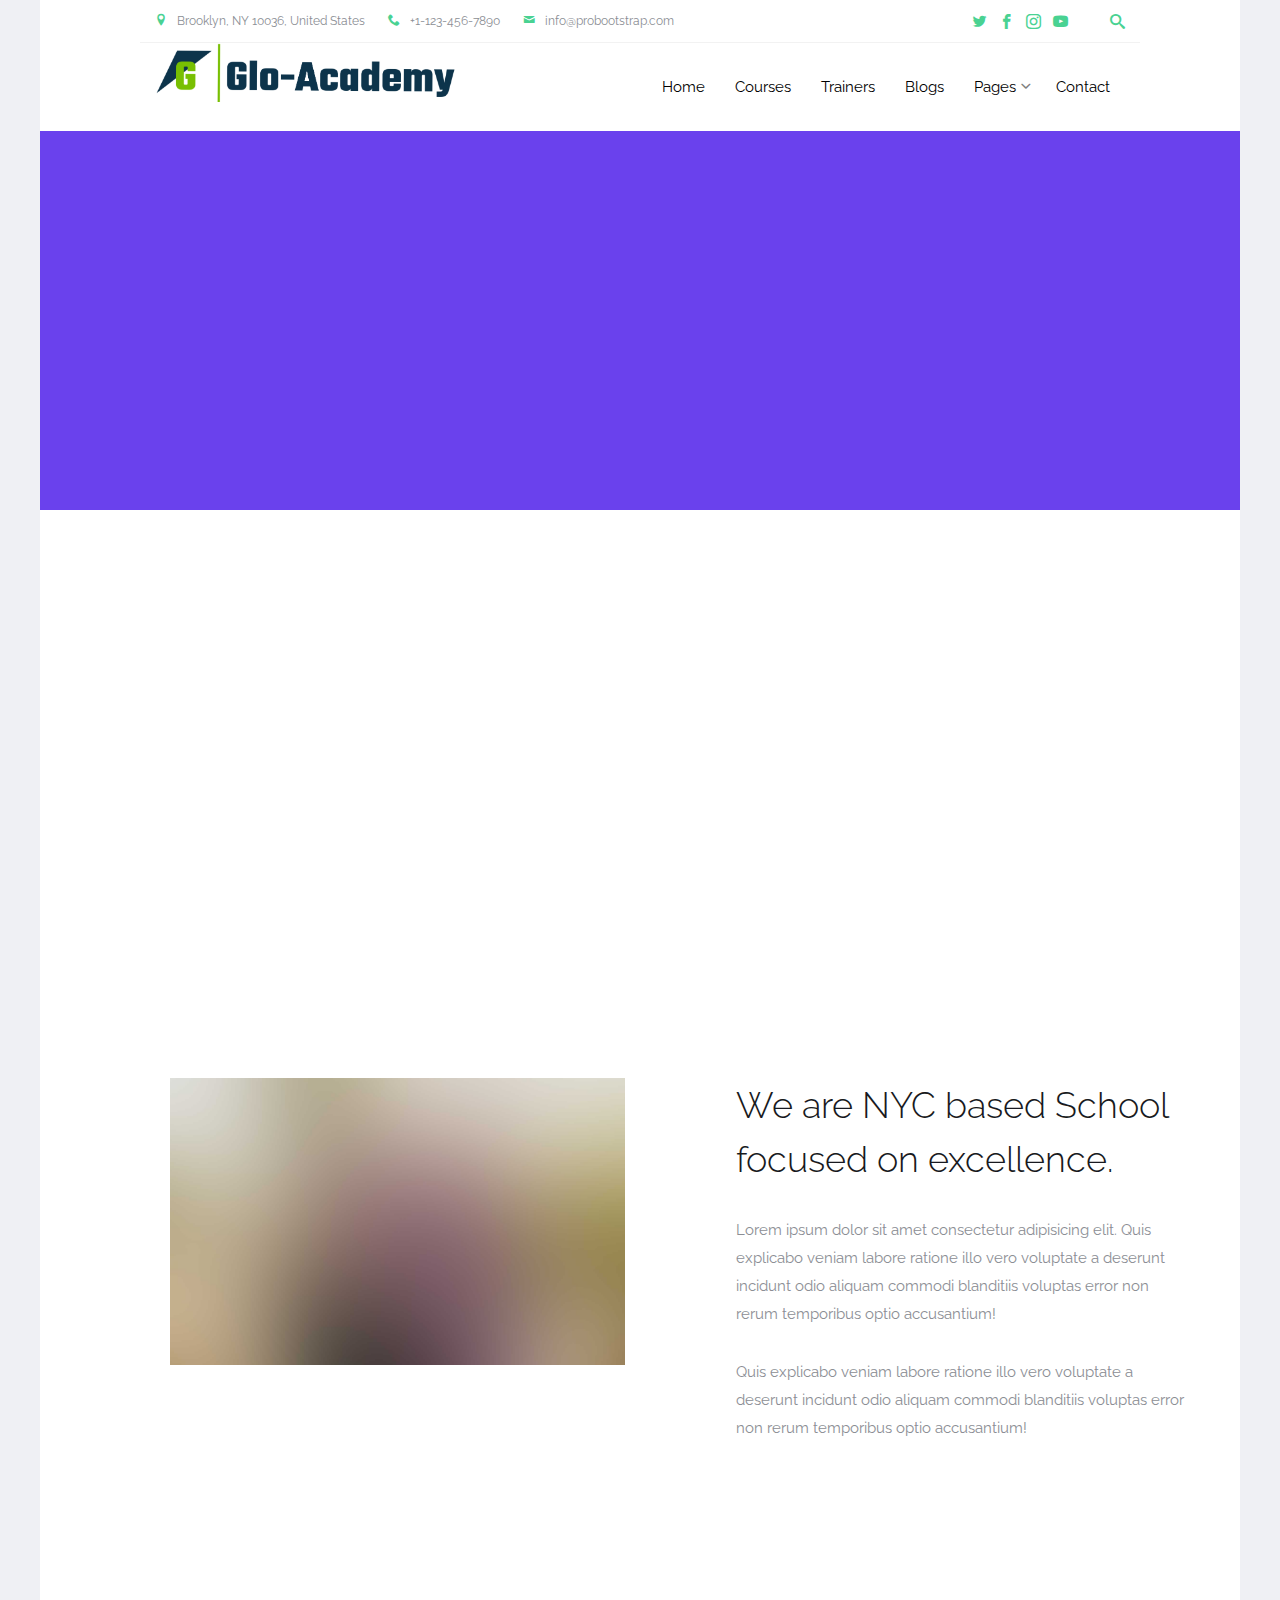
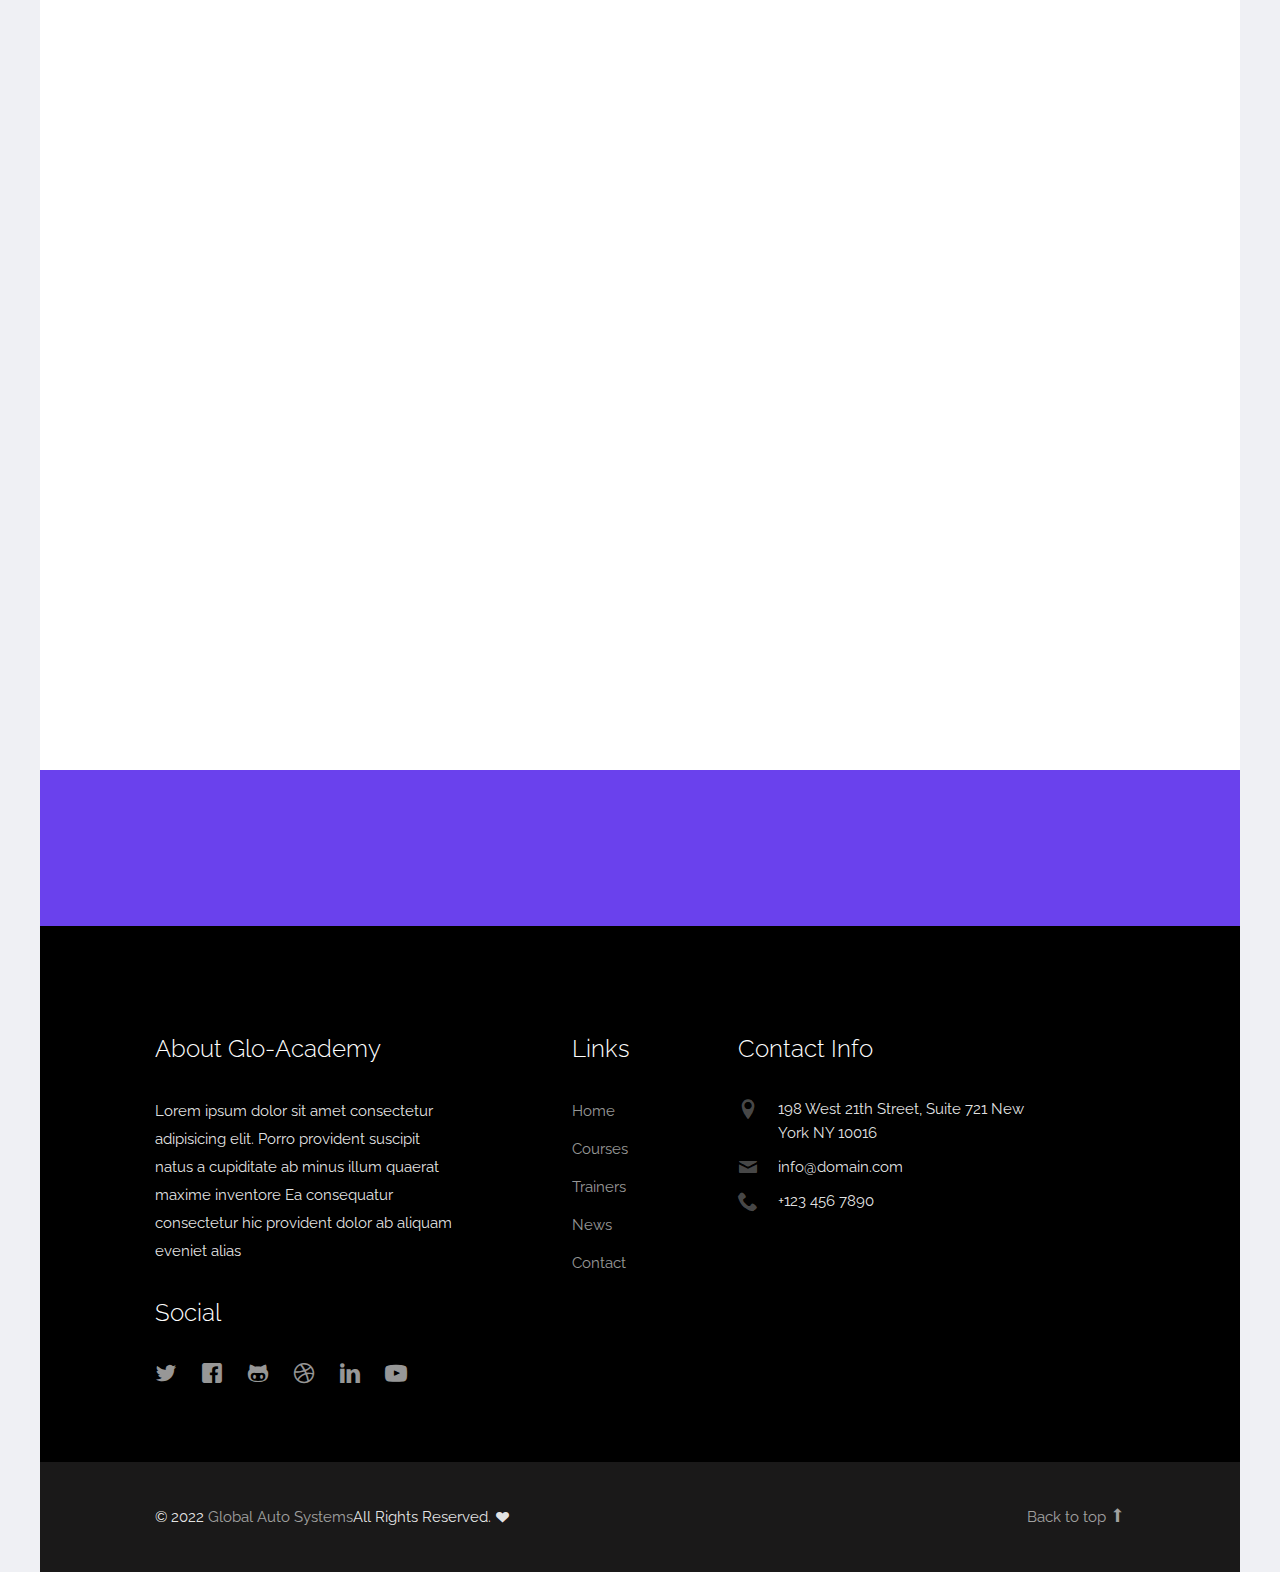
==== commit 0d874dc6: "second commit" ====
--- a/about.html
+++ b/about.html
@@ -77,7 +77,7 @@
             <ul class="nav navbar-nav navbar-right">
               <li><a href="index.html">Home</a></li>
               <li><a href="courses.html">Courses</a></li>
-              <li><a href="teachers.html">Teachers</a></li>
+              <li><a href="teachers.html">Trainers</a></li>
               <li><a href="blogs.html">Blogs</a></li>
               <li class="dropdown">
                 <a href="#" data-toggle="dropdown" class="dropdown-toggle">Pages</a>
@@ -160,7 +160,7 @@
         <div class="container">
           <div class="row">
             <div class="col-md-6 col-md-offset-3 text-center section-heading probootstrap-animate">
-              <h2>Why Choose Enlight School</h2>
+              <h2>Why Glo-Academy</h2>
               <p class="lead">Lorem ipsum dolor sit amet consectetur adipisicing elit. Iusto provident qui tempore natus quos quibusdam soluta at.</p>
             </div>
           </div>
@@ -234,7 +234,7 @@
           <div class="row">
             <div class="col-md-4">
               <div class="probootstrap-footer-widget">
-                <h3>About The School</h3>
+                <h3>About Glo-Academy</h3>
                 <p>Lorem ipsum dolor sit amet consectetur adipisicing elit. Porro provident suscipit natus a cupiditate ab minus illum quaerat maxime inventore Ea consequatur consectetur hic provident dolor ab aliquam eveniet alias</p>
                 <h3>Social</h3>
                 <ul class="probootstrap-footer-social">
@@ -253,7 +253,7 @@
                 <ul>
                   <li><a href="#">Home</a></li>
                   <li><a href="#">Courses</a></li>
-                  <li><a href="#">Teachers</a></li>
+                  <li><a href="#">Trainers</a></li>
                   <li><a href="#">News</a></li>
                   <li><a href="#">Contact</a></li>
                 </ul>
@@ -279,7 +279,7 @@
           <div class="container">
             <div class="row">
               <div class="col-md-8 text-left">
-                <p>&copy; 2017 <a href="https://probootstrap.com/">ProBootstrap:Enlight</a>. All Rights Reserved. Designed &amp; Developed with <i class="icon icon-heart"></i> by <a href="https://probootstrap.com/">ProBootstrap.com</a></p>
+                <p>&copy; 2022 <a href="https://probootstrap.com/">Global Auto Systems</a>All Rights Reserved. <i class="icon icon-heart"></i></p>
               </div>
               <div class="col-md-4 probootstrap-back-to-top">
                 <p><a href="#" class="js-backtotop">Back to top <i class="icon-arrow-long-up"></i></a></p>
